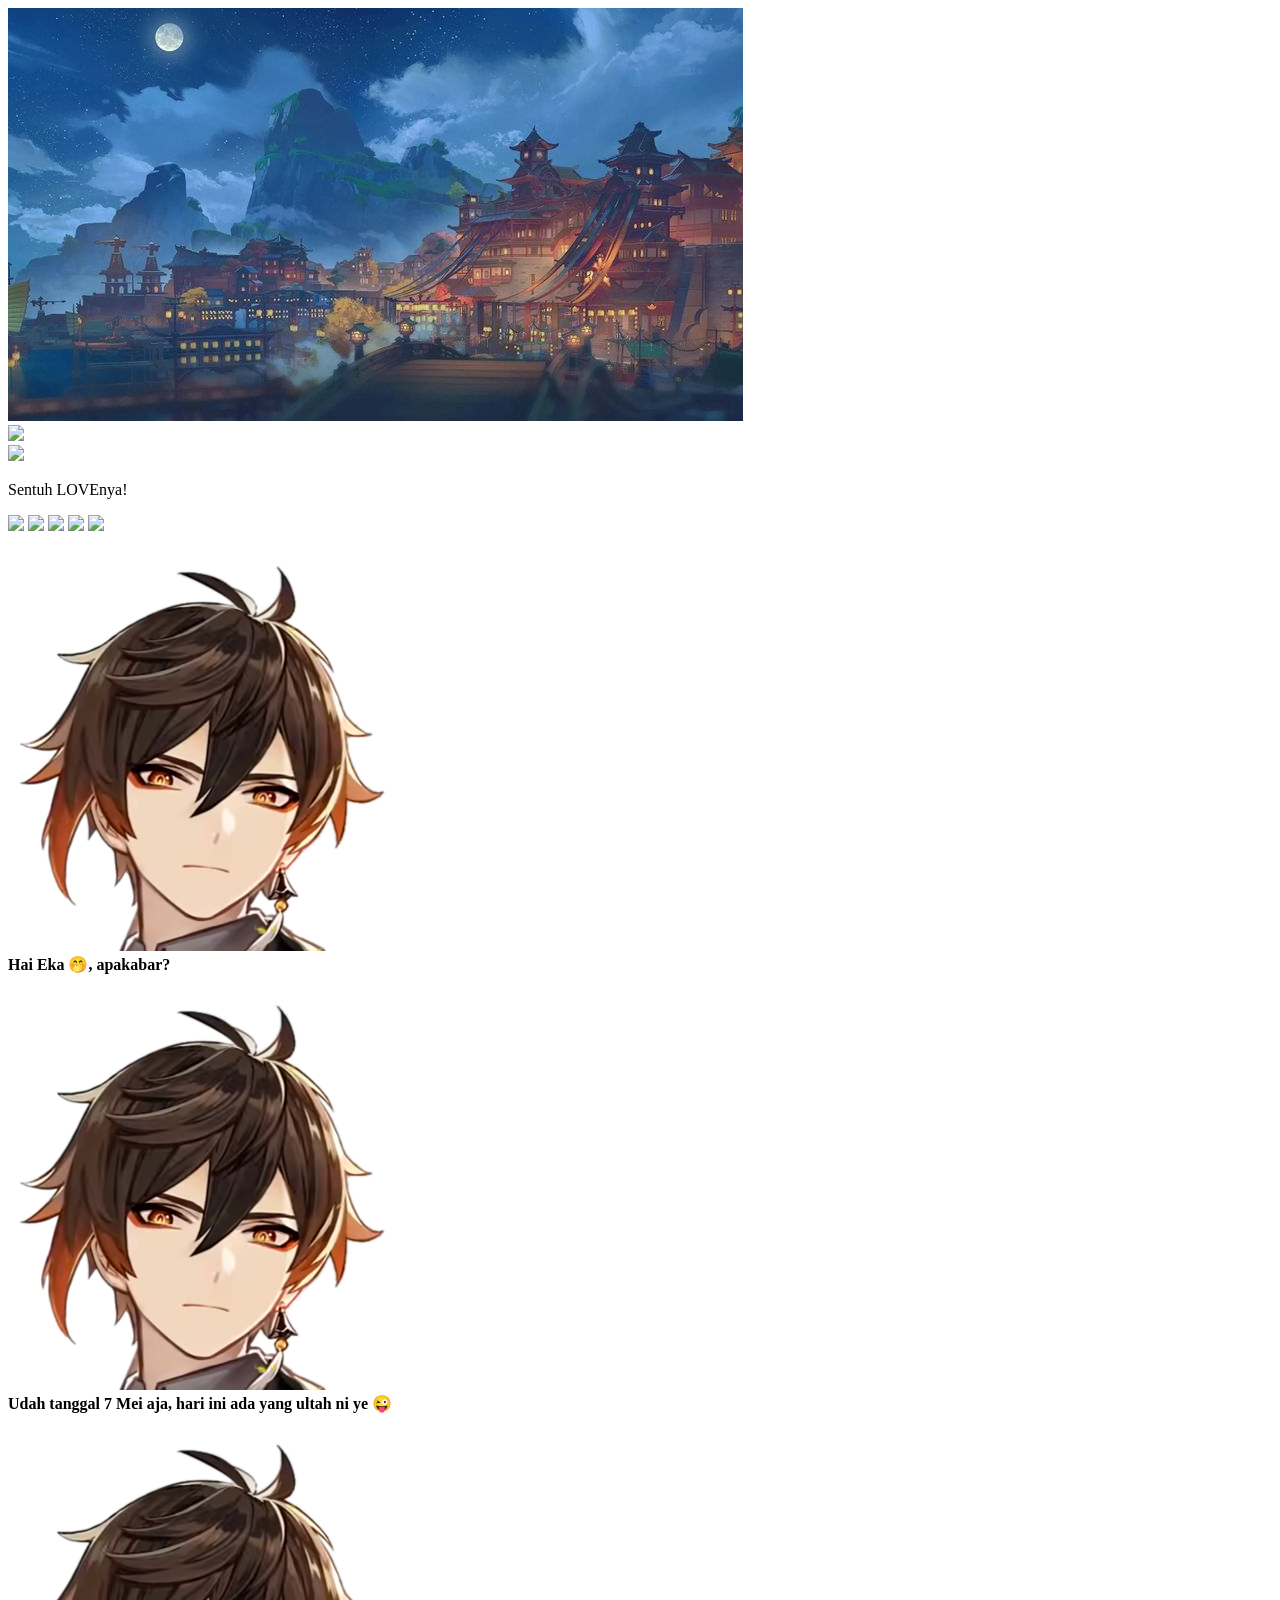
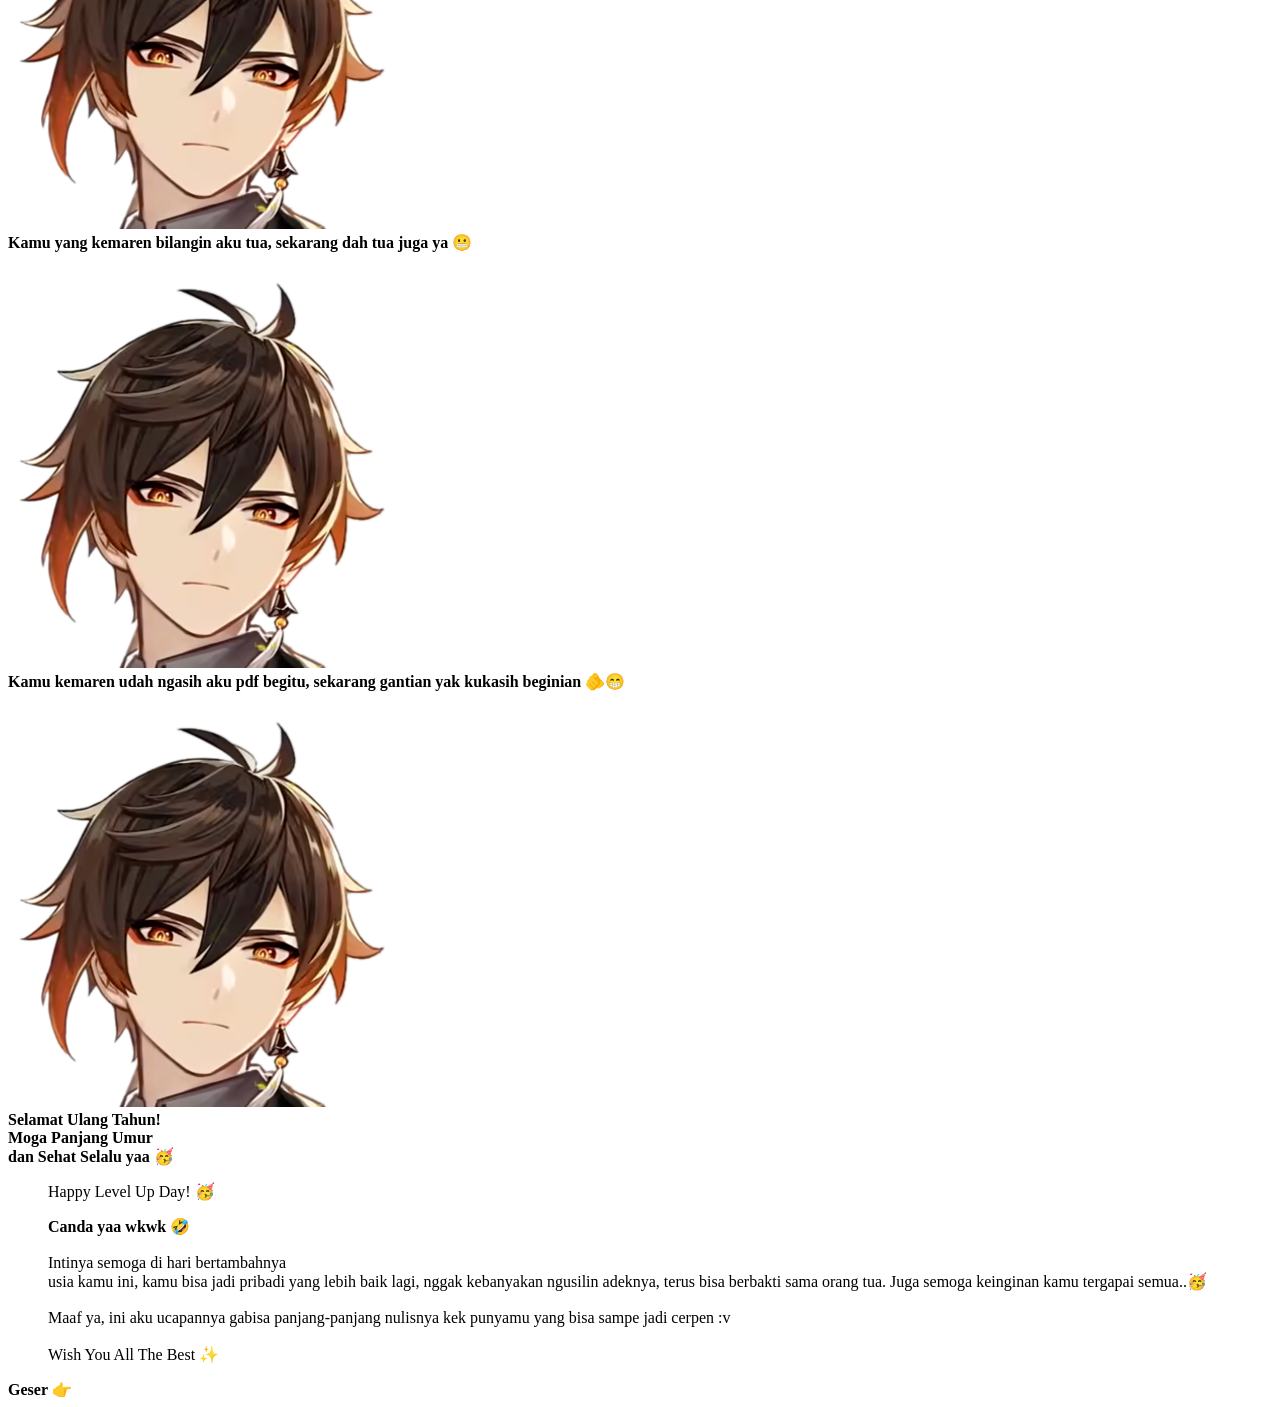
==== index.html @ ccbb0a98 "Update and rename harimu.html to index.html" ====
<!DOCTYPE html>
<html>
<meta charset='UTF-8' />
<meta content='width=device-width, initial-scale=1, user-scalable=1, minimum-scale=1, maximum-scale=5'
  name='viewport' />
<meta content='IE=edge' http-equiv='X-UA-Compatible' />

<link rel="icon" type="image/svg+xml" href="https://feeldreams.github.io/main-icon.png"> 
<link rel="apple-touch-icon" href="https://feeldreams.github.io/main-icon.png">
<script src="https://cdn.jsdelivr.net/npm/sweetalert2@11.0.19/dist/sweetalert2.all.min.js"></script>
<script src="https://unpkg.com/typeit@8.7.0/dist/index.umd.js"></script>
<link rel="stylesheet" href="https://htmlku.com/harimu/play/style.css">

<head>
  <title>HBD Eka</title>
  <meta name="description" content="Buka bentar yaa.. HTML Feeldream Repl Co">
</head>

<body>

  <!-- Ganti Audio di sini -->
  <audio src="Assets/happy-birthday-to-you-lullaby.wav" id="linkmp3" class="sembunyi" loop></audio>

  <div id="bodyblur">
    <!-- Wallpaper / Background --><img src="Assets/Liyue Harbor and Wangshu Inn backgrounds from the new event.jpeg" id="wallpaper" />
  </div>

  <div id='Content'>

    <div id="ftAwal">
      <!-- Stiker Pembuka -->
      <img src="https://feeldreams.github.io/pandaputih.gif" id="ftoAwal" />
    </div>

    <div id="loveIn">
      <!-- Tombol LOVE -->
      <a href="https://www.feeldream.id/2023/01/script-feeldream.html?m=1#harimu" target="_blank" class='lovein'>
        <img src="https://rayyscoding.github.io/envelope.png">
      </a>
    </div>
    <p id="ket">Sentuh LOVEnya!</p>

    <div class="kumpulanstiker">
      <!-- Stiker untuk Konten -->
      <img src="https://feeldreams.github.io/cilukba.gif" id="fotostiker" />
      <img src="https://feeldreams.github.io/pandapanah.gif" id="fotostiker1" />
      <img src="https://feeldreams.github.io/pandaputih.gif" id="fotostikerPopup" />
      <img src="https://feeldreams.github.io/weee.gif" id="fotostikerPopupCon" />
      <img src="https://feeldreams.github.io/ngumpet.gif" id="fotostikerPopupCan" />
    </div>

    <div>
      <div id='pergeseran'>

        <!-- Pesan -->
        <p><b><img src="Assets/Zhongli.png" /><br>
            <span>Hai Eka 🤭, apakabar?</span>
          </b></p>

        <p><b><img src="Assets/Zhongli.png" /><br>
            <span>Udah tanggal 7 Mei aja, hari ini ada yang ultah ni ye 😜</span>
          </b></p>

        <p><b><img src="Assets/Zhongli.png" /><br>
            <span>Kamu yang kemaren bilangin aku tua, sekarang dah tua juga ya 😬</span>
          </b></p>

        <p><b><img src="Assets/Zhongli.png" /><br>
            <span class="ft">Kamu kemaren udah ngasih aku pdf begitu, sekarang gantian yak kukasih beginian 🫵😁</span>
          </b></p>
          
        <p><b><img src="Assets/Zhongli.png" /><br>
            <span> Selamat Ulang Tahun!<br>Moga Panjang Umur<br>dan Sehat Selalu yaa 🥳</span>
          </b></p>
      </div>
    </div>

    <!-- Edit Pesan Akhir di Sini -->
    <div>
      <blockquote id='bq'>
        <p id="teksnim">Happy Level Up Day! 🥳</p>
        <p id="kalimat"><span id="klganti"><b>Canda yaa wkwk 🤣</b><br><br></span>Intinya semoga di hari bertambahnya<br>usia kamu ini, kamu bisa jadi pribadi yang lebih baik lagi, nggak kebanyakan ngusilin adeknya, terus bisa berbakti sama orang tua. Juga semoga keinginan kamu tergapai semua..🥳 <br><br>Maaf ya, ini aku ucapannya gabisa panjang-panjang nulisnya kek punyamu yang bisa sampe jadi cerpen :v<br><br><span class="ft">Wish You All The Best ✨</span></p>
      </blockquote>
    </div>

    <!--<p id="ketgeser">Klik untuk Geser!</p>-->
    <div id="Tombol">
      <a onClick="multifungsi()">
        <b id="tmbl">Geser &#128073;</b>
      </a>
    </div>

  </div>

  <script src="https://htmlku.com/harimu/play/script.js"></script>
  <script>
    function bqmuncul() {
      if (poinjwb == 1) {
        katakata = kalimat.innerHTML; kalimat.innerHTML = "";
      } else {
        klganti.innerHTML = "Udah ah segitu aja 🤣<br><br>"; katakata = kalimat.innerHTML; kalimat.innerHTML = "";
      }
      Content.style = "opacity:1;margin-top:7vh"; fotostiker.style = "display:none"; pergeseran.style = "display:none"; Tombol.style = ""; bq.style = "position:relative;opacity:1;visibility:visible;margin-top:20px;transform: scale(1);";
      setTimeout(kalimatakhir, 200); ftganti = 0; fthilang();
    }

    tompositif = "Mau";
    tomnegatif = "Gamau";
    async function aksibalas() {
      var { isConfirmed: prtanya } = await swals.fire({
        title: 'Mau Kado Gak Nih? 🤭',
        imageUrl: '' + fotostikerPopup.src, showCancelButton: true, confirmButtonText: '' + tompositif, cancelButtonText: '' + tomnegatif, cancelButtonColor: '#FF0000',
      });
      if (prtanya) {
        await swalst.fire({
          title: 'Tapi Boong! 🤣',
          html: 'Gajadi ngasih kado ah 😜',
          imageUrl: '' + fotostikerPopupCon.src,
        });
        poinjwb = 1;
      } else {
        await swals.fire({
          title: 'Yaaahh!',
          html: 'Yaudah kalo gamau 😜',
          imageUrl: '' + fotostikerPopupCan.src,
        });
        poinjwb = 2;
      }
      bqmuncul();
    }
  </script>
</body>

</html>
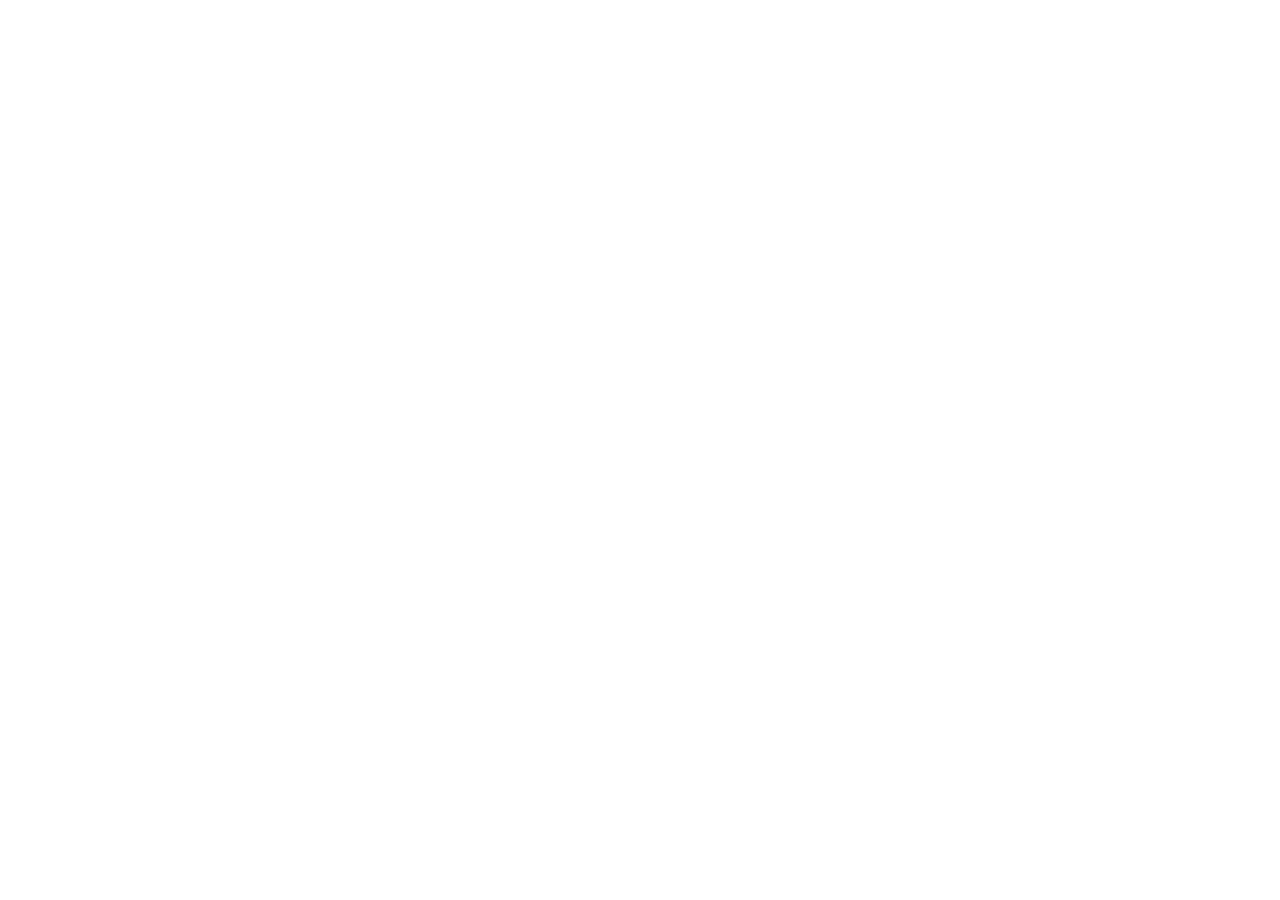
==== commit 449710ef: "Add files via upload" ====
--- a/index.html
+++ b/index.html
@@ -1,134 +1,158 @@
-<!DOCTYPE html>
-<html>
-<meta charset='UTF-8' />
-<meta content='width=device-width, initial-scale=1, user-scalable=1, minimum-scale=1, maximum-scale=5'
-  name='viewport' />
-<meta content='IE=edge' http-equiv='X-UA-Compatible' />
-
-<link rel="icon" type="image/svg+xml" href="https://feeldreams.github.io/main-icon.png"> 
-<link rel="apple-touch-icon" href="https://feeldreams.github.io/main-icon.png">
-<script src="https://cdn.jsdelivr.net/npm/sweetalert2@11.0.19/dist/sweetalert2.all.min.js"></script>
-<script src="https://unpkg.com/typeit@8.7.0/dist/index.umd.js"></script>
-<link rel="stylesheet" href="https://htmlku.com/harimu/play/style.css">
-
-<head>
-  <title>HBD Eka</title>
-  <meta name="description" content="Buka bentar yaa.. HTML Feeldream Repl Co">
-</head>
-
-<body>
-
-  <!-- Ganti Audio di sini -->
-  <audio src="Assets/happy-birthday-to-you-lullaby.wav" id="linkmp3" class="sembunyi" loop></audio>
-
-  <div id="bodyblur">
-    <!-- Wallpaper / Background --><img src="Assets/Liyue Harbor and Wangshu Inn backgrounds from the new event.jpeg" id="wallpaper" />
-  </div>
-
-  <div id='Content'>
-
-    <div id="ftAwal">
-      <!-- Stiker Pembuka -->
-      <img src="https://feeldreams.github.io/pandaputih.gif" id="ftoAwal" />
-    </div>
-
-    <div id="loveIn">
-      <!-- Tombol LOVE -->
-      <a href="https://www.feeldream.id/2023/01/script-feeldream.html?m=1#harimu" target="_blank" class='lovein'>
-        <img src="https://rayyscoding.github.io/envelope.png">
-      </a>
-    </div>
-    <p id="ket">Sentuh LOVEnya!</p>
-
-    <div class="kumpulanstiker">
-      <!-- Stiker untuk Konten -->
-      <img src="https://feeldreams.github.io/cilukba.gif" id="fotostiker" />
-      <img src="https://feeldreams.github.io/pandapanah.gif" id="fotostiker1" />
-      <img src="https://feeldreams.github.io/pandaputih.gif" id="fotostikerPopup" />
-      <img src="https://feeldreams.github.io/weee.gif" id="fotostikerPopupCon" />
-      <img src="https://feeldreams.github.io/ngumpet.gif" id="fotostikerPopupCan" />
-    </div>
-
-    <div>
-      <div id='pergeseran'>
-
-        <!-- Pesan -->
-        <p><b><img src="Assets/Zhongli.png" /><br>
-            <span>Hai Eka 🤭, apakabar?</span>
-          </b></p>
-
-        <p><b><img src="Assets/Zhongli.png" /><br>
-            <span>Udah tanggal 7 Mei aja, hari ini ada yang ultah ni ye 😜</span>
-          </b></p>
-
-        <p><b><img src="Assets/Zhongli.png" /><br>
-            <span>Kamu yang kemaren bilangin aku tua, sekarang dah tua juga ya 😬</span>
-          </b></p>
-
-        <p><b><img src="Assets/Zhongli.png" /><br>
-            <span class="ft">Kamu kemaren udah ngasih aku pdf begitu, sekarang gantian yak kukasih beginian 🫵😁</span>
-          </b></p>
-          
-        <p><b><img src="Assets/Zhongli.png" /><br>
-            <span> Selamat Ulang Tahun!<br>Moga Panjang Umur<br>dan Sehat Selalu yaa 🥳</span>
-          </b></p>
-      </div>
-    </div>
-
-    <!-- Edit Pesan Akhir di Sini -->
-    <div>
-      <blockquote id='bq'>
-        <p id="teksnim">Happy Level Up Day! 🥳</p>
-        <p id="kalimat"><span id="klganti"><b>Canda yaa wkwk 🤣</b><br><br></span>Intinya semoga di hari bertambahnya<br>usia kamu ini, kamu bisa jadi pribadi yang lebih baik lagi, nggak kebanyakan ngusilin adeknya, terus bisa berbakti sama orang tua. Juga semoga keinginan kamu tergapai semua..🥳 <br><br>Maaf ya, ini aku ucapannya gabisa panjang-panjang nulisnya kek punyamu yang bisa sampe jadi cerpen :v<br><br><span class="ft">Wish You All The Best ✨</span></p>
-      </blockquote>
-    </div>
-
-    <!--<p id="ketgeser">Klik untuk Geser!</p>-->
-    <div id="Tombol">
-      <a onClick="multifungsi()">
-        <b id="tmbl">Geser &#128073;</b>
-      </a>
-    </div>
-
-  </div>
-
-  <script src="https://htmlku.com/harimu/play/script.js"></script>
-  <script>
-    function bqmuncul() {
-      if (poinjwb == 1) {
-        katakata = kalimat.innerHTML; kalimat.innerHTML = "";
-      } else {
-        klganti.innerHTML = "Udah ah segitu aja 🤣<br><br>"; katakata = kalimat.innerHTML; kalimat.innerHTML = "";
-      }
-      Content.style = "opacity:1;margin-top:7vh"; fotostiker.style = "display:none"; pergeseran.style = "display:none"; Tombol.style = ""; bq.style = "position:relative;opacity:1;visibility:visible;margin-top:20px;transform: scale(1);";
-      setTimeout(kalimatakhir, 200); ftganti = 0; fthilang();
-    }
-
-    tompositif = "Mau";
-    tomnegatif = "Gamau";
-    async function aksibalas() {
-      var { isConfirmed: prtanya } = await swals.fire({
-        title: 'Mau Kado Gak Nih? 🤭',
-        imageUrl: '' + fotostikerPopup.src, showCancelButton: true, confirmButtonText: '' + tompositif, cancelButtonText: '' + tomnegatif, cancelButtonColor: '#FF0000',
-      });
-      if (prtanya) {
-        await swalst.fire({
-          title: 'Tapi Boong! 🤣',
-          html: 'Gajadi ngasih kado ah 😜',
-          imageUrl: '' + fotostikerPopupCon.src,
-        });
-        poinjwb = 1;
-      } else {
-        await swals.fire({
-          title: 'Yaaahh!',
-          html: 'Yaudah kalo gamau 😜',
-          imageUrl: '' + fotostikerPopupCan.src,
-        });
-        poinjwb = 2;
-      }
-      bqmuncul();
-    }
-  </script>
-</body>
-
-</html>
+<!DOCTYPE html>
+<html lang="en">
+
+<head>
+  <meta charset="UTF-8" />
+  <meta name="viewport" content="width=device-width, initial-scale=1.0" />
+  <meta http-equiv="X-UA-Compatible" content="ie=edge" />
+  <link rel="shortcut icon" type="image/png" href="img/favicon.png" />
+  <title>Happy Birthday Eka !!! :)</title>
+  <!-- Google Font -->
+  <link rel="preconnect" href="https://fonts.googleapis.com">
+  <link rel="preconnect" href="https://fonts.gstatic.com" crossorigin>
+  <link href="https://fonts.googleapis.com/css2?family=Poppins:wght@300;400&display=swap" rel="stylesheet">
+  <!-- My Style -->
+  <link rel="stylesheet" href="./style/main.css" />
+</head>
+
+<body>
+
+    <audio class="song" loop autoplay>
+        <source src="./music/hehe.mp3">
+        </source>
+        Your browser isn't invited for super fun audio time.
+    </audio>
+
+    <div class="container">
+        <div class="one">
+            <h1 class="one">
+                Hallo
+                <span id="name">Eka</span>
+            </h1>
+            <p class="two" id="greetingText">Udah tanggal 7 weii</p>
+        </div>
+
+        <div class="three">
+            <p>It's your birthday!! :D</p>
+        </div>
+
+        <div class="four">
+            <div class="text-box">
+                <p class="hbd-chatbox">
+                    Semoga hari istimewamu penuh dengan kebahagiaan, tawa, dan berkah yang tak terhitung. Semoga urusanmu sama semua masalahmu dimudahkan dan nggak dateng-dateng lagi masalah-masalahnya itu. Kayaknya belakangan ini kamu lagi banyak masalah jadi semoga kamu sabar ya ngadepinnya :D. Makin tua makin kuat yak anjayy... Pokoknya selamat hari makin tua Ka &#129505;
+                </p>
+                <!-- <p class="fake-btn">Send</p> -->
+            </div>
+        </div>
+
+        <!-- <div class="five">
+            <p class="idea-1">That's what I was going to do.</p>
+            <p class="idea-2">But then I stopped.</p>
+            <p class="idea-3">
+                I realised, I wanted to do something<br>
+                <strong>special</strong>
+                .
+            </p>
+            <p class="idea-4">Because,</p>
+            <p class="idea-5">
+                You are Special
+                <span>:)</span>
+            </p>
+            <p class="idea-6">
+                <span>S</span>
+                <span>O</span>
+            </p>
+        </div> -->
+
+        <div class="six">
+            <img src="./img/Eka.jpg" alt="profile" class="profile-picture" id="imagePath"/>
+            <!-- <img src="img/hat.svg" alt="hat" class="hat" /> -->
+            <div class="wish">
+                <h3 class="wish-hbd">Happy Birthday!</h3>
+                <!-- <h5 id="wishText">Karena aku gapunya fotonya terpaksa menggali di YT YGY ;)</h5> -->
+            </div>
+        </div>
+
+        <div class="seven">
+            <div class="baloons">
+                <img src="img/ballon2.svg" alt="" />
+                <img src="img/ballon1.svg" alt="" />
+                <img src="img/ballon3.svg" alt="" />
+                <img src="img/ballon1.svg" alt="" />
+                <img src="img/ballon2.svg" alt="" />
+                <img src="img/ballon3.svg" alt="" />
+                <img src="img/ballon2.svg" alt="" />
+                <img src="img/ballon3.svg" alt="" />
+                <img src="img/ballon1.svg" alt="" />
+                <img src="img/ballon2.svg" alt="" />
+                <img src="img/ballon3.svg" alt="" />
+                <img src="img/ballon2.svg" alt="" />
+                <img src="img/ballon1.svg" alt="" />
+                <img src="img/ballon3.svg" alt="" />
+                <img src="img/ballon2.svg" alt="" />
+                <img src="img/ballon3.svg" alt="" />
+                <img src="img/ballon1.svg" alt="" />
+                <img src="img/ballon2.svg" alt="" />
+                <img src="img/ballon1.svg" alt="" />
+                <img src="img/ballon3.svg" alt="" />
+                <img src="img/ballon3.svg" alt="" />
+                <img src="img/ballon1.svg" alt="" />
+                <img src="img/ballon2.svg" alt="" />
+                <img src="img/ballon3.svg" alt="" />
+                <img src="img/ballon2.svg" alt="" />
+                <img src="img/ballon1.svg" alt="" />
+                <img src="img/ballon3.svg" alt="" />
+                <img src="img/ballon2.svg" alt="" />
+                <img src="img/ballon3.svg" alt="" />
+                <img src="img/ballon1.svg" alt="" />
+                <img src="img/ballon2.svg" alt="" />
+                <img src="img/ballon1.svg" alt="" />
+                <img src="img/ballon3.svg" alt="" />
+            </div>
+        </div>
+
+        <div class="eight">
+            <svg viewBox="0 0 40 40" xmlns="http://www.w3.org/2000/svg">
+                <circle cx="20" cy="20" r="20" />
+            </svg>
+            <svg viewBox="0 0 40 40" xmlns="http://www.w3.org/2000/svg">
+                <circle cx="20" cy="20" r="20" />
+            </svg>
+            <svg viewBox="0 0 40 40" xmlns="http://www.w3.org/2000/svg">
+                <circle cx="20" cy="20" r="20" />
+            </svg>
+            <svg viewBox="0 0 40 40" xmlns="http://www.w3.org/2000/svg">
+                <circle cx="20" cy="20" r="20" />
+            </svg>
+            <svg viewBox="0 0 40 40" xmlns="http://www.w3.org/2000/svg">
+                <circle cx="20" cy="20" r="20" />
+            </svg>
+            <svg viewBox="0 0 40 40" xmlns="http://www.w3.org/2000/svg">
+                <circle cx="20" cy="20" r="20" />
+            </svg>
+            <svg viewBox="0 0 40 40" xmlns="http://www.w3.org/2000/svg">
+                <circle cx="20" cy="20" r="20" />
+            </svg>
+            <svg viewBox="0 0 40 40" xmlns="http://www.w3.org/2000/svg">
+                <circle cx="20" cy="20" r="20" />
+            </svg>
+            <svg viewBox="0 0 40 40" xmlns="http://www.w3.org/2000/svg">
+                <circle cx="20" cy="20" r="20" />
+            </svg>
+        </div>
+
+        <div class="nine">
+            <p>Okay, now come back and tell me if you liked it.</p>
+            <p id="replay">Or click here, if you want to watch it again.</p>
+            <p class="last-smile">:)</p>
+        </div>
+    </div>
+
+</body>
+    <!-- Greensock -->
+    <script src="https://cdnjs.cloudflare.com/ajax/libs/gsap/3.11.5/gsap.min.js"></script>
+    <!-- Sweetalert -->
+    <script src="https://cdn.jsdelivr.net/npm/sweetalert2@11"></script>
+    <script type="application/javascript" src="./script/main.js"></script>
+
+</html>
--- a/style/main.css
+++ b/style/main.css
@@ -0,0 +1,295 @@
+html {
+  box-sizing: border-box;
+}
+
+body {
+  font-family: "Poppins", sans-serif;
+  margin: 0;
+}
+
+.song {
+  visibility: hidden;
+}
+
+.container {
+  height: 100vh;
+  margin: 0 auto;
+  overflow: hidden;
+  position: relative;
+  text-align: center;
+  visibility: hidden;
+  width: 100vw;
+}
+
+.container > div {
+  left: 0;
+  position: absolute;
+  right: 0;
+  top: 20vh;
+}
+
+.one {
+  font-size: 4.5rem;
+}
+
+.two {
+  font-size: 1.2rem;
+  font-weight: lighter;
+}
+
+.three {
+  font-size: 3rem;
+}
+
+.four .text-box {
+  border: 3px solid #aaa;
+  border-radius: 5px;
+  margin: 0 auto;
+  padding: 10px;
+  position: relative;
+  width: 600px;
+}
+
+.text-box p {
+  margin: 0;
+  text-align: left;
+}
+
+.text-box span {
+  visibility: hidden;
+}
+
+.text-box .fake-btn {
+  background-color: rgb(21, 161, 237);
+  border-radius: 3px;
+  bottom: -50px;
+  color: #fff;
+  padding: 0.5rem 1rem;
+  position: absolute;
+  right: 5px;
+}
+
+.five p {
+  font-size: 2rem;
+  left: 0;
+  position: absolute;
+  right: 0;
+}
+
+.idea-3 strong {
+  border-radius: 3px;
+  display: inline-block;
+  padding: 3px 5px;
+}
+
+.five .idea-5 {
+  font-size: 4rem;
+}
+
+.idea-5 span,
+.idea-6 span,
+.wish-hbd span {
+  display: inline-block;
+}
+
+.idea-6 span {
+  font-size: 15rem;
+}
+
+.six {
+  position: relative;
+  top: 10vh;
+  z-index: 1;
+}
+
+.six img {
+  display: inline-block;
+  height: 350px;
+  max-width: 100%;
+  /* height: auto; */
+}
+
+.six .hat {
+  left: 50%;
+  position: absolute;
+  /* transform: scale(0.1); */
+  top: -35%;
+  width: 80px;
+}
+
+.baloons img {
+  display: inline-block;
+  position: absolute;
+}
+
+.baloons img:nth-child(even) {
+  left: -10%;
+}
+
+.baloons img:nth-child(odd) {
+  right: -10%;
+}
+
+.baloons img:nth-child(3n + 0) {
+  left: 30%;
+}
+
+.seven,
+.eight {
+  height: 100vh;
+  position: fixed;
+  top: 0;
+  width: 100vw;
+}
+
+.eight svg {
+  left: 0;
+  position: absolute;
+  top: 0;
+  visibility: hidden;
+  width: 25px;
+  z-index: -1;
+}
+
+.eight svg:nth-child(1) {
+  fill: #bd6ecf;
+  left: 5vw;
+  top: 7vh;
+}
+
+.eight svg:nth-child(2) {
+  fill: #7dd175;
+  left: 35vw;
+  top: 23vh;
+}
+
+.eight svg:nth-child(3) {
+  fill: #349d8b;
+  left: 23vw;
+  top: 33vh;
+}
+
+.eight svg:nth-child(4) {
+  fill: #347a9d;
+  left: 57vw;
+  top: 43vh;
+}
+
+.eight svg:nth-child(5) {
+  fill: #c66053;
+  left: 7vw;
+  top: 68vh;
+}
+
+.eight svg:nth-child(6) {
+  fill: #bfaa40;
+  left: 77vw;
+  top: 42vh;
+}
+
+.eight svg:nth-child(7) {
+  fill: #e3bae8;
+  left: 83vw;
+  top: 68vh;
+}
+
+.eight svg:nth-child(8) {
+  fill: #8762cb;
+  left: 37vw;
+  top: 86vh;
+}
+
+.eight svg:nth-child(9) {
+  fill: #9a90da;
+  left: 87vw;
+  top: 94vh;
+}
+
+.wish-hbd {
+  font-size: 3em;
+  margin: 0;
+  text-transform: uppercase;
+}
+
+.wish h5 {
+  font-size: 2rem;
+  font-weight: lighter;
+  margin: 10px 0 0;
+}
+
+.nine p {
+  font-size: 2rem;
+  font-weight: lighter;
+}
+
+#replay {
+  color: #ff69b4;
+  cursor: pointer;
+  z-index: 3;
+}
+
+/* Media Queries */
+@media screen and (max-height: 1000px) {
+  .six .hat {
+    left: 40%;
+  }
+}
+
+@media screen and (max-height: 800px) {
+  .six .hat {
+    left: 37%;
+  }
+}
+
+@media screen and (max-height: 700px) {
+  .six .hat {
+    left: 32%;
+  }
+}
+
+@media screen and (max-height: 850px) and (max-width: 450px) {
+  .six .hat {
+    left: 32%;
+  }
+}
+
+@media screen and (max-width: 500px) {
+  .container {
+    width: 90%;
+  }
+
+  .four .text-box {
+    width: 90%;
+  }
+
+  .text-box .fake-btn {
+    bottom: -38px;
+    right: 5px;
+  }
+
+  .idea-5 span {
+    display: block;
+  }
+
+  .idea-6 span {
+    font-size: 10rem;
+  }
+
+  .six .hat {
+    /* top: -20px; */
+    width: 50px;
+  }
+
+  .wish-hbd {
+    font-size: 2.2em;
+  }
+
+  .wish h5 {
+    font-size: 1.4rem;
+  }
+
+  .nine p {
+    font-size: 1.5rem;
+    font-weight: lighter;
+  }
+}
